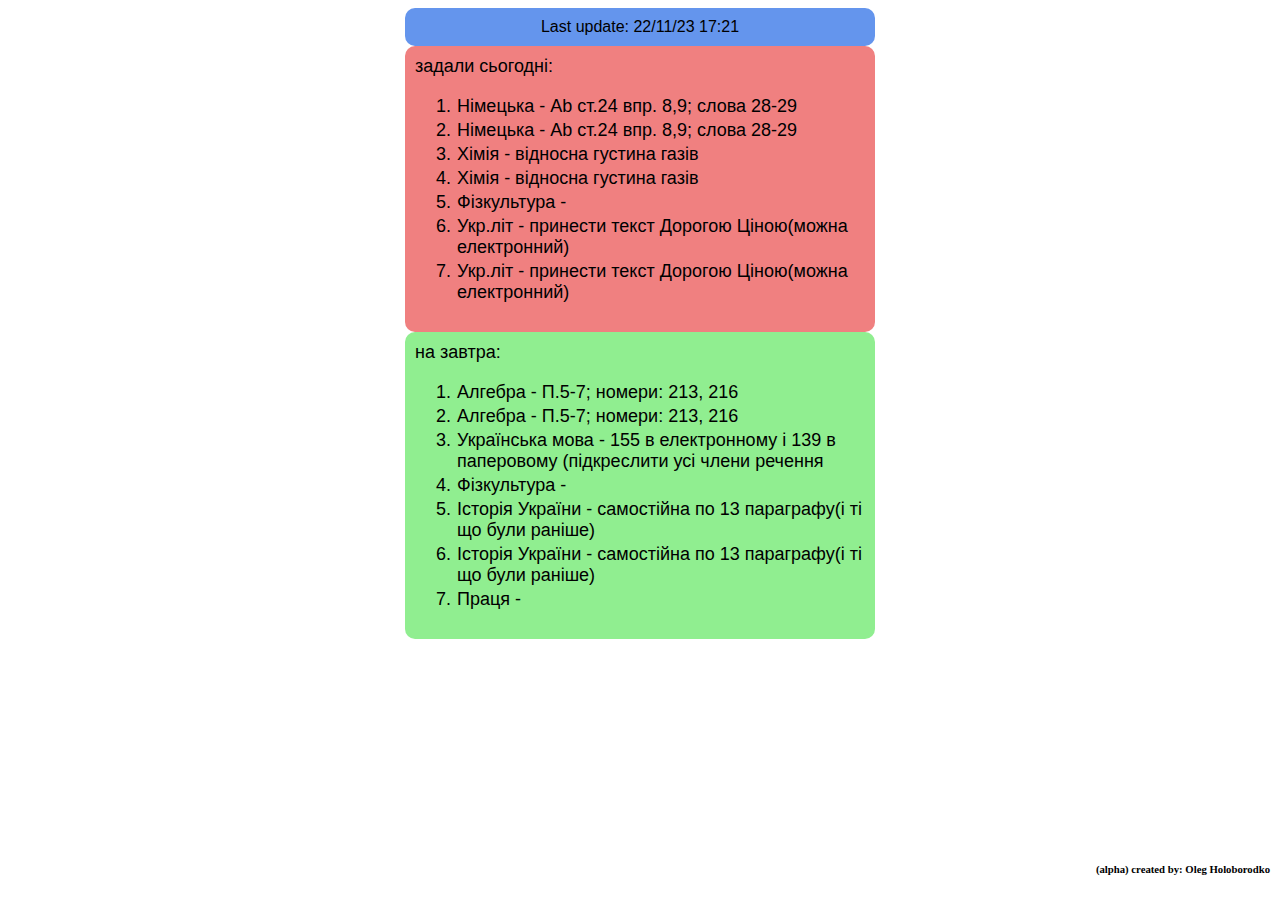
==== index.html @ 7c2814ea "Update index.html" ====
<!DOCTYPE html>
<html lang="ua">
<head>
    <link rel="stylesheet" href="style.css">
    <meta charset="UTF-8">
    <meta name="viewport" content="width=device-width, initial-scale=1.0">
    <title>Шкільне д/з перша група</title>
</head>
<body>
    <nav class="lastUpdate">
        <span>Last update: 22/11/23 17:21</span>
    </nav>
    <nav class="assignmentToday">
        <snap>задали сьогодні:</snap>  <br>
        <ol>
            <li>Німецька - Ab ст.24 впр. 8,9; слова 28-29</li>
            <li>Німецька - Ab ст.24 впр. 8,9; слова 28-29</li>
            <li>Хімія - відносна густина газів</li>
            <li>Хімія - відносна густина газів</li>
            <li>Фізкультура - </li>
            <li>Укр.літ - принести текст Дорогою Ціною(можна електронний)</li>
            <li>Укр.літ - принести текст Дорогою Ціною(можна електронний)</li>
        </ol>
    </nav>
    <nav class="forTomorrow">
        <snap>на завтра:</snap>  <br>
        <ol>
            <li>Алгебра - П.5-7; номери: 213, 216</li>
            <li>Алгебра - П.5-7; номери: 213, 216</li>
            <li>Українська мова - 155 в електронному і 139 в паперовому (підкреслити усі члени речення</li>
            <li>Фізкультура - </li>
            <li>Історія України - самостійна по 13 параграфу(і ті що були раніше)</li>
            <li>Історія України - самостійна по 13 параграфу(і ті що були раніше)</li>
            <li>Праця - </li>
        </ol>
    </nav>
    <footer>
        <h6>(alpha) created by: Oleg Holoborodko</h6>  
    </footer>
</body>
</html>
---- style.css ----
.assignmentToday{
    background: lightcoral;
    padding: 10px;
   
    font:message-box;
    border-radius: 10px;
    font-size:large;
    width:450px;
  }
  .but{
    background-color: red;
    border-radius: 5px;
  }
  .forTomorrow{

    background: lightgreen;
    padding: 10px;
    font:message-box;
    border-radius: 10px;
    font-size:large;


    width:450px;
  }
  li
  {
    margin:  1px;
    padding: 1px;
  }
  footer{
    position: absolute;
    top: 100%;
    left: 100%;
    margin-left: -10px;
    transform: translate(-100%, -100%);
    white-space: nowrap;
  }
  body{

    background-size: auto;
    background-image: url(https://static.vecteezy.com/system/resources/previews/010/556/604/original/abstract-frashy-colorful-gradient-background-futuristic-papercut-wallpaper-back-to-school-theme-geometric-banner-background-vector.jpg);
  }
  nav{
    margin: auto;
  }
  .lastUpdate{
    background-color:cornflowerblue;
    padding: 10px;
    border-radius: 10px;
    white-space: nowrap;
    width:450px;
    text-align: center; 
    font-family: 'Gill Sans', 'Gill Sans MT', Calibri, 'Trebuchet MS', sans-serif;
    
  }
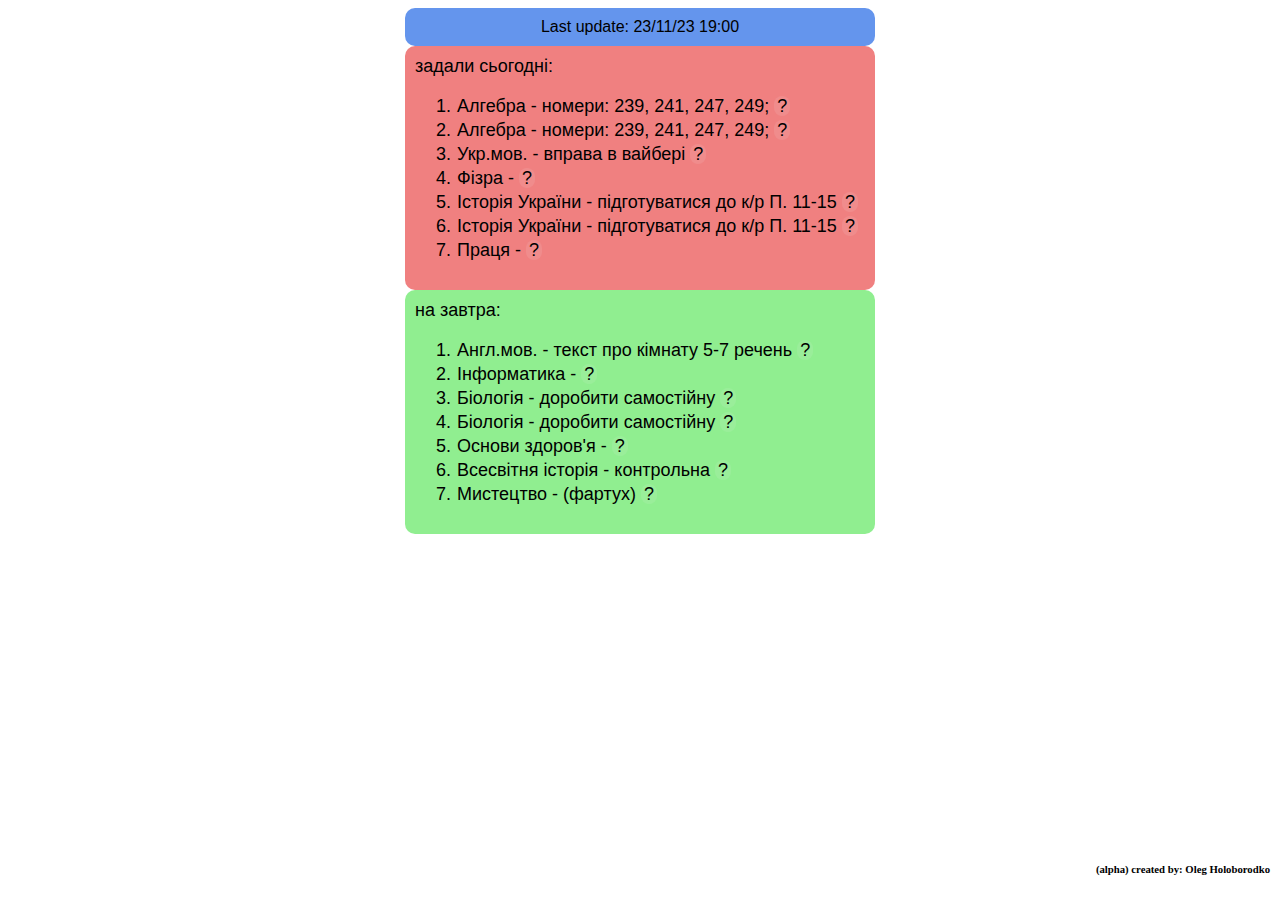
==== commit 8d5b3dac: "Add files via upload" ====
--- a/index.html
+++ b/index.html
@@ -7,35 +7,63 @@
     <title>Шкільне д/з перша група</title>
 </head>
 <body>
-    <nav class="lastUpdate">
-        <span>Last update: 22/11/23 17:21</span>
+    <nav id="descriptionNav" style="display: none">
+        <button onclick="closeDescriptionTab()" style="border: unset; border-radius: 10px;">&times;</button>
+        <div id="textInDescription"></div>
+    </nav>
+    <nav id="UpdateList">
+        <button  onclick="onClickCloseTab()" style="border: unset; border-radius: 10px;">&times;</button>
+    <div style="text-align: center;">Update list</div>
+        <ol>
+            <li>description for hw</li>
+            <li>interface</li>
+        </ol>
+
+    </nav>
+    <nav onclick="onclickLastUpdate()" id="lastUpdate">
+        <span>Last update: 23/11/23 19:00</span>
     </nav>
     <nav class="assignmentToday">
         <snap>задали сьогодні:</snap>  <br>
         <ol>
-            <li>Німецька - Ab ст.24 впр. 8,9; слова 28-29</li>
-            <li>Німецька - Ab ст.24 впр. 8,9; слова 28-29</li>
-            <li>Хімія - відносна густина газів</li>
-            <li>Хімія - відносна густина газів</li>
-            <li>Фізкультура - </li>
-            <li>Укр.літ - принести текст Дорогою Ціною(можна електронний)</li>
-            <li>Укр.літ - принести текст Дорогою Ціною(можна електронний)</li>
+            <li>Алгебра - номери: 239, 241, 247, 249;
+                <span onclick="Description('soon')" style="background-color:rgba(250, 250, 250, 0.1);border-radius: 10px; padding-left: 3px; padding-right: 3px;">?</span></li>
+            <li>Алгебра - номери: 239, 241, 247, 249;
+                <span onclick="Description('soon')" style="background-color:rgba(250, 250, 250, 0.1);border-radius: 10px; padding-left: 3px; padding-right: 3px;">?</span></li>
+            <li>Укр.мов. - вправа в вайбері
+                <span onclick="Description('soon')" style="background-color:rgba(250, 250, 250, 0.1);border-radius: 10px; padding-left: 3px; padding-right: 3px;">?</span></li>
+            <li>Фізра - 
+                <span onclick="Description('soon')" style="background-color:rgba(250, 250, 250, 0.1);border-radius: 10px; padding-left: 3px; padding-right: 3px;">?</span></li>
+            <li>Історія України - підготуватися до к/р П. 11-15
+                <span onclick="Description('soon')" style="background-color:rgba(250, 250, 250, 0.1);border-radius: 10px; padding-left: 3px; padding-right: 3px;">?</span></li>
+            <li>Історія України - підготуватися до к/р П. 11-15
+                <span onclick="Description('soon')" style="background-color:rgba(250, 250, 250, 0.1);border-radius: 10px; padding-left: 3px; padding-right: 3px;">?</span></li>
+            <li>Праця - 
+                <span onclick="Description('soon')" style="background-color:rgba(250, 250, 250, 0.1);border-radius: 10px; padding-left: 3px; padding-right: 3px;">?</span></li>
         </ol>
     </nav>
     <nav class="forTomorrow">
         <snap>на завтра:</snap>  <br>
         <ol>
-            <li>Алгебра - П.5-7; номери: 213, 216</li>
-            <li>Алгебра - П.5-7; номери: 213, 216</li>
-            <li>Українська мова - 155 в електронному і 139 в паперовому (підкреслити усі члени речення</li>
-            <li>Фізкультура - </li>
-            <li>Історія України - самостійна по 13 параграфу(і ті що були раніше)</li>
-            <li>Історія України - самостійна по 13 параграфу(і ті що були раніше)</li>
-            <li>Праця - </li>
+            <li>Англ.мов. - текст про кімнату 5-7 речень
+                <span onclick="Description('soon')" style="background-color:rgba(250, 250, 250, 0.1);border-radius: 10px; padding-left: 3px; padding-right: 3px;">?</span></li>
+            <li>Інформатика - 
+                <span onclick="Description('soon')" style="background-color:rgba(250, 250, 250, 0.1);border-radius: 10px; padding-left: 3px; padding-right: 3px;">?</span></li>
+            <li>Біологія - доробити самостійну
+                <span onclick="Description('soon')" style="background-color:rgba(250, 250, 250, 0.1);border-radius: 10px; padding-left: 3px; padding-right: 3px;">?</span></li>
+            <li>Біологія - доробити самостійну
+                <span onclick="Description('soon')" style="background-color:rgba(250, 250, 250, 0.1);border-radius: 10px; padding-left: 3px; padding-right: 3px;">?</span></li>
+            <li>Основи здоров'я - 
+                <span onclick="Description('soon')" style="background-color:rgba(250, 250, 250, 0.1);border-radius: 10px; padding-left: 3px; padding-right: 3px;">?</span></li>
+            <li>Всесвітня історія - контрольна
+                <span onclick="Description('soon')" style="background-color:rgba(250, 250, 250, 0.1);border-radius: 10px; padding-left: 3px; padding-right: 3px;">?</span></li>                
+            <li>Мистецтво - (фартух)
+                <span onclick="Description('soon')" style="background-color:rgba(250, 250, 250, 0.1);border-radius: 10px; padding-left: 3px; padding-right: 3px;">?</span></li>
         </ol>
     </nav>
     <footer>
         <h6>(alpha) created by: Oleg Holoborodko</h6>  
     </footer>
+    <script src="script.js"></script>
 </body>
 </html>
--- a/style.css
+++ b/style.css
@@ -1,56 +1,76 @@
+.assignmentToday{
+  background: lightcoral;
+  padding: 10px;
+ 
+  font:message-box;
+  border-radius: 10px;
+  font-size:large;
+  width:450px;
+}
+.but{
+  background-color: red;
+  border-radius: 5px;
+}
+.forTomorrow{
 
-  .assignmentToday{
-    background: lightcoral;
-    padding: 10px;
-   
-    font:message-box;
-    border-radius: 10px;
-    font-size:large;
-    width:450px;
-  }
-  .but{
-    background-color: red;
-    border-radius: 5px;
-  }
-  .forTomorrow{
-
-    background: lightgreen;
-    padding: 10px;
-    font:message-box;
-    border-radius: 10px;
-    font-size:large;
+  background: lightgreen;
+  padding: 10px;
+  font:message-box;
+  border-radius: 10px;
+  font-size:large;
 
 
-    width:450px;
-  }
-  li
-  {
-    margin:  1px;
-    padding: 1px;
-  }
-  footer{
-    position: absolute;
-    top: 100%;
-    left: 100%;
-    margin-left: -10px;
-    transform: translate(-100%, -100%);
-    white-space: nowrap;
-  }
-  body{
+  width:450px;
+}
+li
+{
+  margin:  1px;
+  padding: 1px;
+}
+footer{
+  position: absolute;
+  top: 100%;
+  left: 100%;
+  margin-left: -10px;
+  transform: translate(-100%, -100%);
+  white-space: nowrap;
+}
+body{
 
-    background-size: auto;
-    background-image: url(https://static.vecteezy.com/system/resources/previews/010/556/604/original/abstract-frashy-colorful-gradient-background-futuristic-papercut-wallpaper-back-to-school-theme-geometric-banner-background-vector.jpg);
-  }
-  nav{
-    margin: auto;
-  }
-  .lastUpdate{
-    background-color:cornflowerblue;
-    padding: 10px;
-    border-radius: 10px;
-    white-space: nowrap;
-    width:450px;
-    text-align: center; 
-    font-family: 'Gill Sans', 'Gill Sans MT', Calibri, 'Trebuchet MS', sans-serif;
-    
-  }+  background-size: auto;
+  background-image: url(https://static.vecteezy.com/system/resources/previews/010/556/604/original/abstract-frashy-colorful-gradient-background-futuristic-papercut-wallpaper-back-to-school-theme-geometric-banner-background-vector.jpg);
+}
+nav{
+  margin: auto;
+}
+#lastUpdate{
+  background-color:cornflowerblue;
+  padding: 10px;
+  border-radius: 10px;
+  white-space: nowrap;
+  width:450px;
+  text-align: center; 
+  font-family: 'Gill Sans', 'Gill Sans MT', Calibri, 'Trebuchet MS', sans-serif;
+  
+}
+#UpdateList{
+  background-color: aliceblue;
+  border-radius: 10px;
+  padding: 10px;
+  font-family:'Franklin Gothic Medium', 'Arial Narrow', Arial, sans-serif;
+  padding-bottom: 50px;
+  padding-top: 20px;
+  display:none;
+  position: absolute;
+  
+}
+#descriptionNav{
+  background-color: aliceblue;
+  border-radius: 10px;
+  padding: 10px;
+  font-family:'Franklin Gothic Medium', 'Arial Narrow', Arial, sans-serif;
+  padding-bottom: 10px;
+  padding-left: 10px;
+  display:none;
+  position: absolute;
+}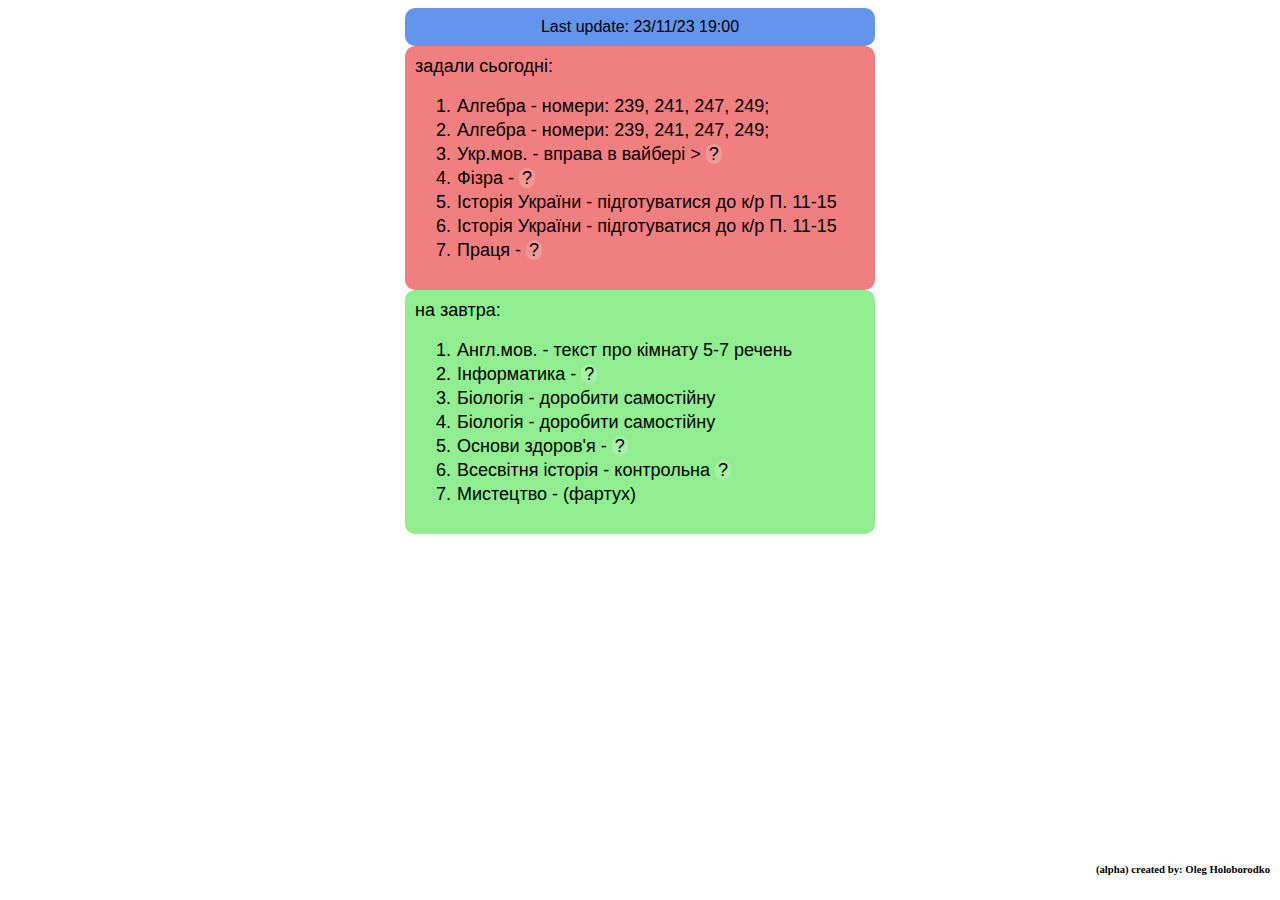
==== commit 2d913798: "Add files via upload" ====
--- a/index.html
+++ b/index.html
@@ -7,9 +7,10 @@
     <title>Шкільне д/з перша група</title>
 </head>
 <body>
-    <nav id="descriptionNav" style="display: none">
+    <nav id="Description" style="display: none">
         <button onclick="closeDescriptionTab()" style="border: unset; border-radius: 10px;">&times;</button>
         <div id="textInDescription"></div>
+        <img id="imgInDescription">
     </nav>
     <nav id="UpdateList">
         <button  onclick="onClickCloseTab()" style="border: unset; border-radius: 10px;">&times;</button>
@@ -27,38 +28,38 @@
         <snap>задали сьогодні:</snap>  <br>
         <ol>
             <li>Алгебра - номери: 239, 241, 247, 249;
-                <span onclick="Description('soon')" style="background-color:rgba(250, 250, 250, 0.1);border-radius: 10px; padding-left: 3px; padding-right: 3px;">?</span></li>
+                <span onclick="Description();" style="display: none" class="descriptionButton">?</span></li>
             <li>Алгебра - номери: 239, 241, 247, 249;
-                <span onclick="Description('soon')" style="background-color:rgba(250, 250, 250, 0.1);border-radius: 10px; padding-left: 3px; padding-right: 3px;">?</span></li>
-            <li>Укр.мов. - вправа в вайбері
-                <span onclick="Description('soon')" style="background-color:rgba(250, 250, 250, 0.1);border-radius: 10px; padding-left: 3px; padding-right: 3px;">?</span></li>
+                <span onclick="Description();" style="display: none" class="descriptionButton">?</span></li>
+            <li>Укр.мов. - вправа в вайбері >
+                <span onclick="Description('Вправа з української:', 'ukLangHW.jpg')" class="descriptionButton">?</span></li>
             <li>Фізра - 
-                <span onclick="Description('soon')" style="background-color:rgba(250, 250, 250, 0.1);border-radius: 10px; padding-left: 3px; padding-right: 3px;">?</span></li>
+                <span onclick="Description('зделай зарядку')" class="descriptionButton">?</span></li>
             <li>Історія України - підготуватися до к/р П. 11-15
-                <span onclick="Description('soon')" style="background-color:rgba(250, 250, 250, 0.1);border-radius: 10px; padding-left: 3px; padding-right: 3px;">?</span></li>
+                <span onclick="Description()" style="display: none" class="descriptionButton">?</span></li>
             <li>Історія України - підготуватися до к/р П. 11-15
-                <span onclick="Description('soon')" style="background-color:rgba(250, 250, 250, 0.1);border-radius: 10px; padding-left: 3px; padding-right: 3px;">?</span></li>
+                <span onclick="Description()" style="display: none" class="descriptionButton">?</span></li>
             <li>Праця - 
-                <span onclick="Description('soon')" style="background-color:rgba(250, 250, 250, 0.1);border-radius: 10px; padding-left: 3px; padding-right: 3px;">?</span></li>
+                <span onclick="Description('сегодня, весело было')" class="descriptionButton">?</span></li>
         </ol>
     </nav>
     <nav class="forTomorrow">
         <snap>на завтра:</snap>  <br>
         <ol>
             <li>Англ.мов. - текст про кімнату 5-7 речень
-                <span onclick="Description('soon')" style="background-color:rgba(250, 250, 250, 0.1);border-radius: 10px; padding-left: 3px; padding-right: 3px;">?</span></li>
+                <span onclick="Description()" style="display: none;" class="descriptionButton">?</span></li>
             <li>Інформатика - 
-                <span onclick="Description('soon')" style="background-color:rgba(250, 250, 250, 0.1);border-radius: 10px; padding-left: 3px; padding-right: 3px;">?</span></li>
+                <span onclick="Description('я пока фичу с описанием делал, день закончился.')" class="descriptionButton">?</span></li>
             <li>Біологія - доробити самостійну
-                <span onclick="Description('soon')" style="background-color:rgba(250, 250, 250, 0.1);border-radius: 10px; padding-left: 3px; padding-right: 3px;">?</span></li>
+                <span onclick="Description()" style="display: none;" class="descriptionButton">?</span></li>
             <li>Біологія - доробити самостійну
-                <span onclick="Description('soon')" style="background-color:rgba(250, 250, 250, 0.1);border-radius: 10px; padding-left: 3px; padding-right: 3px;">?</span></li>
+                <span onclick="Description()" style="display: none;" class="descriptionButton">?</span></li>
             <li>Основи здоров'я - 
-                <span onclick="Description('soon')" style="background-color:rgba(250, 250, 250, 0.1);border-radius: 10px; padding-left: 3px; padding-right: 3px;">?</span></li>
+                <span onclick="Description('не кури на уроке!')" class="descriptionButton">?</span></li>
             <li>Всесвітня історія - контрольна
-                <span onclick="Description('soon')" style="background-color:rgba(250, 250, 250, 0.1);border-radius: 10px; padding-left: 3px; padding-right: 3px;">?</span></li>                
+                <span onclick="Description('съешь грифель')" class="descriptionButton">?</span></li>                
             <li>Мистецтво - (фартух)
-                <span onclick="Description('soon')" style="background-color:rgba(250, 250, 250, 0.1);border-radius: 10px; padding-left: 3px; padding-right: 3px;">?</span></li>
+                <span onclick="Description()" style="display: none;" class="descriptionButton">?</span></li>
         </ol>
     </nav>
     <footer>
--- a/style.css
+++ b/style.css
@@ -64,13 +64,18 @@
   position: absolute;
   
 }
-#descriptionNav{
+#Description{
   background-color: aliceblue;
   border-radius: 10px;
-  padding: 10px;
   font-family:'Franklin Gothic Medium', 'Arial Narrow', Arial, sans-serif;
   padding-bottom: 10px;
-  padding-left: 10px;
+  padding: 10px;
   display:none;
   position: absolute;
+}
+.descriptionButton{
+  background-color:rgba(250, 250, 250, 0.2);
+  border-radius: 10px;
+  padding-left: 3px;
+  padding-right: 3px;
 }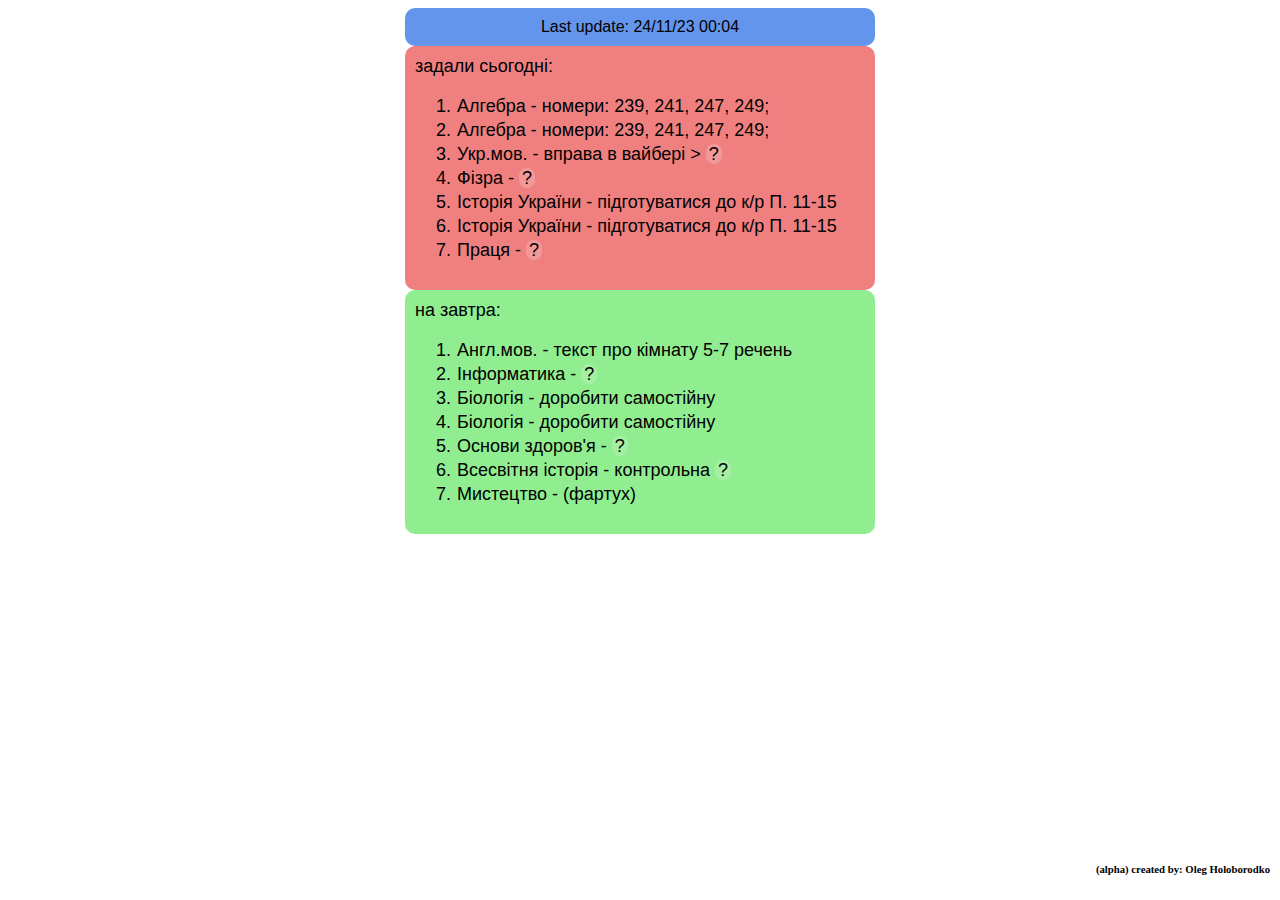
==== commit 853b9c5e: "Update index.html" ====
--- a/index.html
+++ b/index.html
@@ -16,13 +16,13 @@
         <button  onclick="onClickCloseTab()" style="border: unset; border-radius: 10px;">&times;</button>
     <div style="text-align: center;">Update list</div>
         <ol>
-            <li>description for hw</li>
+            <li>commentaries/description</li></li>
             <li>interface</li>
         </ol>
 
     </nav>
     <nav onclick="onclickLastUpdate()" id="lastUpdate">
-        <span>Last update: 23/11/23 19:00</span>
+        <span>Last update: 24/11/23 00:04</span>
     </nav>
     <nav class="assignmentToday">
         <snap>задали сьогодні:</snap>  <br>
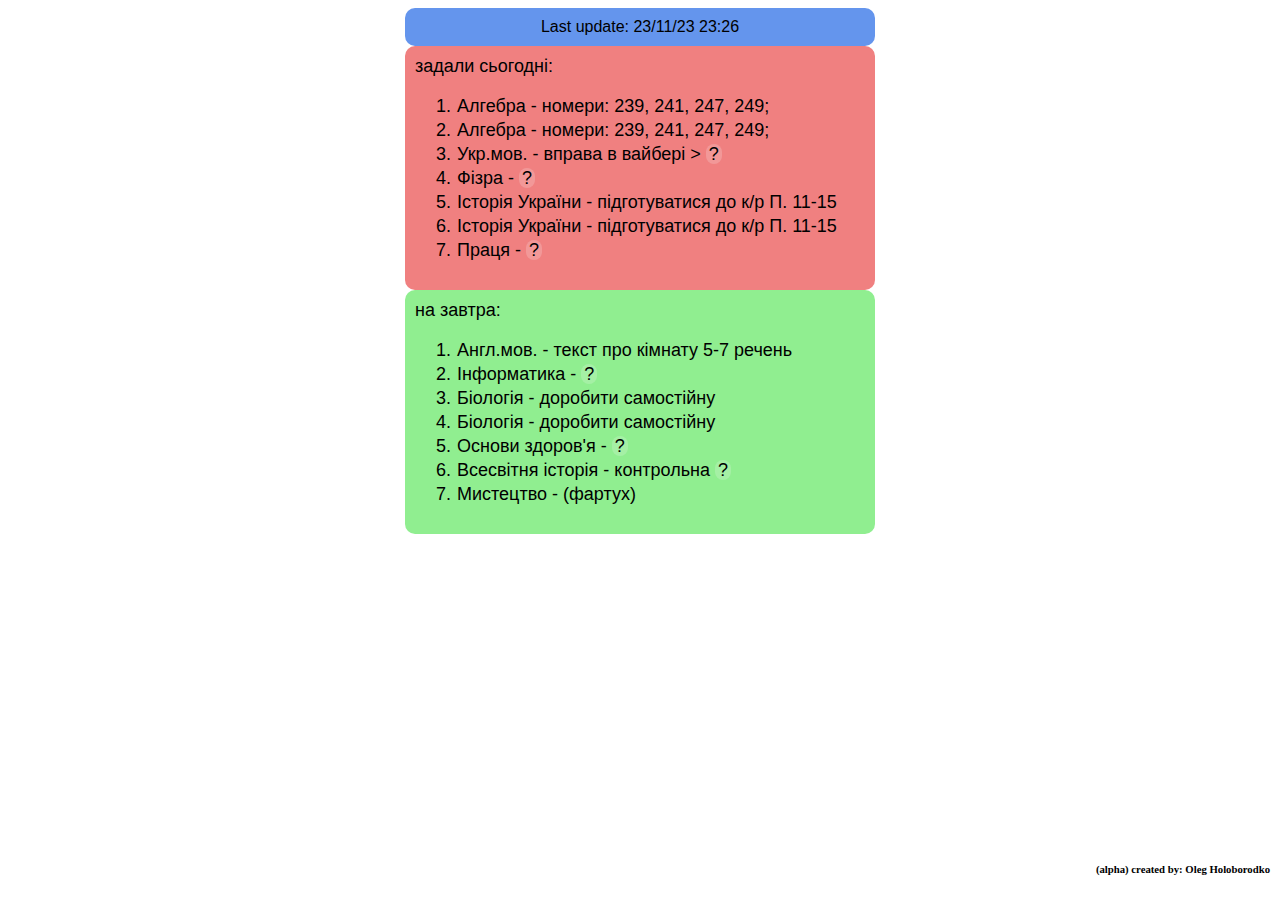
==== commit 2ee7655d: "Update index.html" ====
--- a/index.html
+++ b/index.html
@@ -22,7 +22,7 @@
 
     </nav>
     <nav onclick="onclickLastUpdate()" id="lastUpdate">
-        <span>Last update: 24/11/23 00:04</span>
+        <span>Last update: 23/11/23 23:26</span>
     </nav>
     <nav class="assignmentToday">
         <snap>задали сьогодні:</snap>  <br>
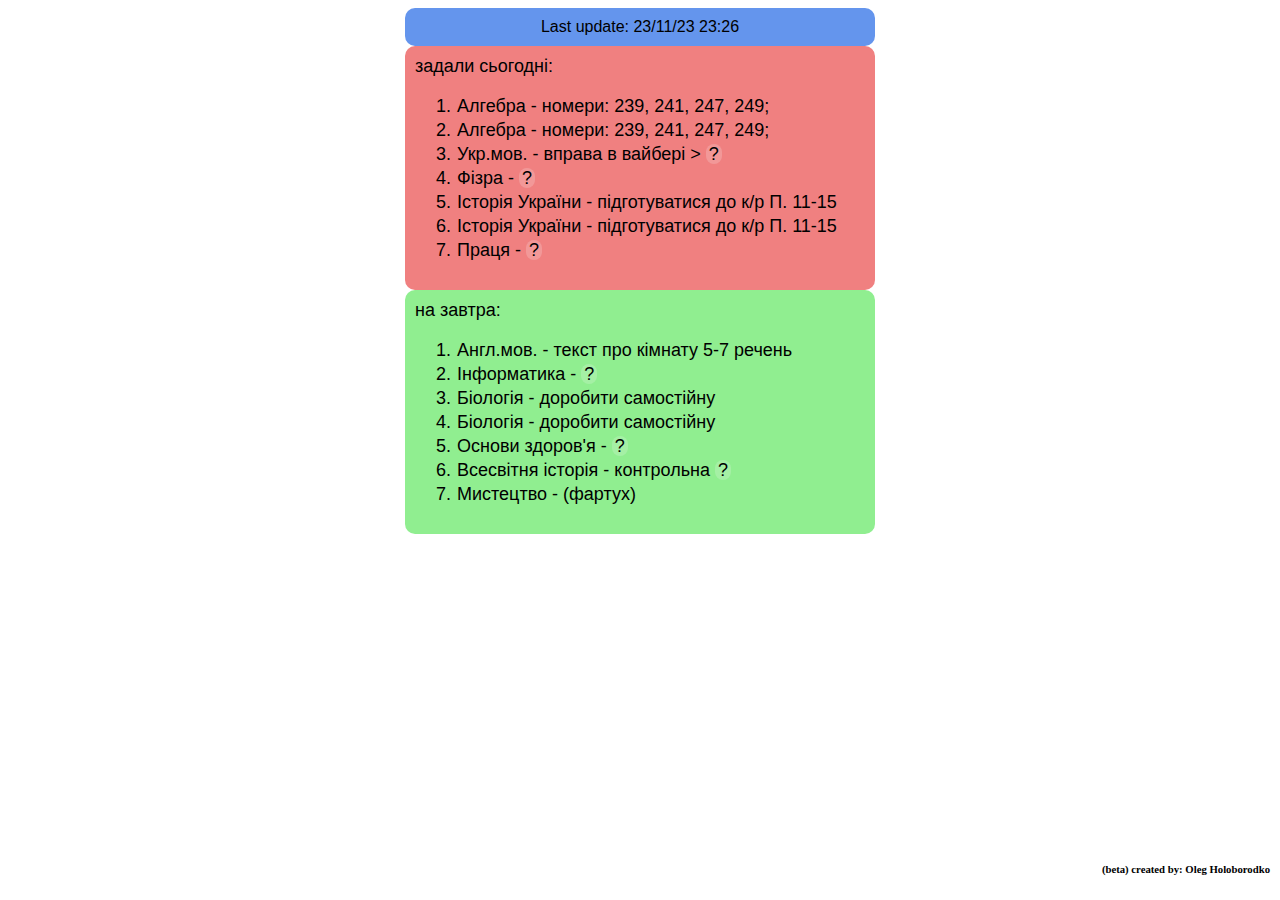
==== commit 56807c43: "Update index.html" ====
--- a/index.html
+++ b/index.html
@@ -63,7 +63,7 @@
         </ol>
     </nav>
     <footer>
-        <h6>(alpha) created by: Oleg Holoborodko</h6>  
+        <h6>(beta) created by: Oleg Holoborodko</h6>  
     </footer>
     <script src="script.js"></script>
 </body>
